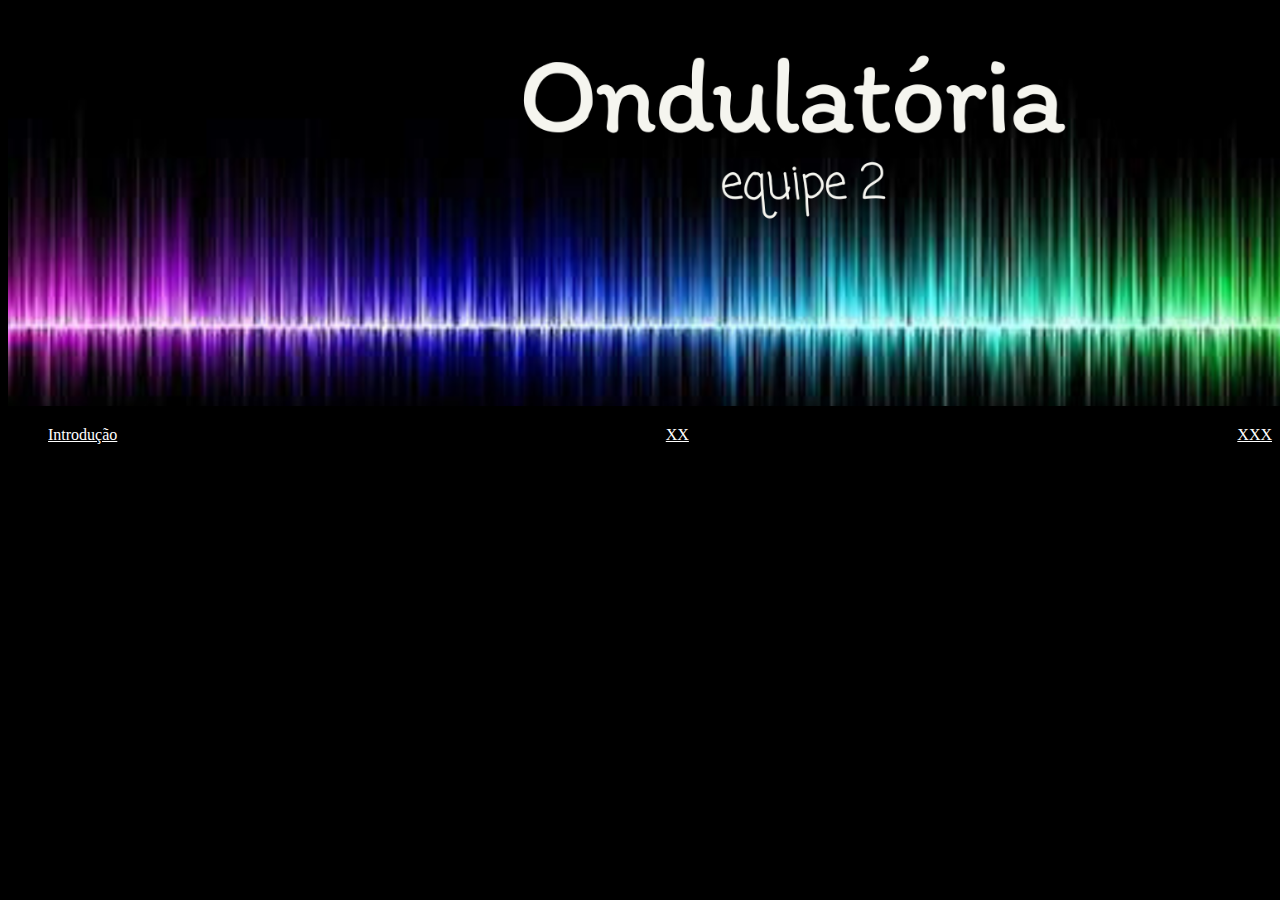
==== pagina 2.html @ 5d259b22 "Add files via upload" ====
<!DOCTYPE html>
<html lang="en">
<head>
    <meta charset="UTF-8">
    <title>Pagina 2</title>
    <link rel="stylesheet" href="style.css">
</head>
<body>
<header>
    <img class="imagem" src="capa.png">
    <ul>
        <li>
            <a href="index.html">Introdução</a>
        </li>
        <li>
            <a href="pagina 2.html">XX</a>
        </li>
        <li>
            <a href="pagina 3.html">XXX</a>
        </li>   
    </ul>

</header>

<main>

</main>

<footer>

</footer>
    
</body>

</html>
---- style.css ----
ul{
   display: flex;
    justify-content: space-between;
    align-items: center;
    list-style-type: none;
}
body{
    color: white;
    background-color: black;
}
a{
    color: white;
}
.imagem{
    width: 1590px;
}
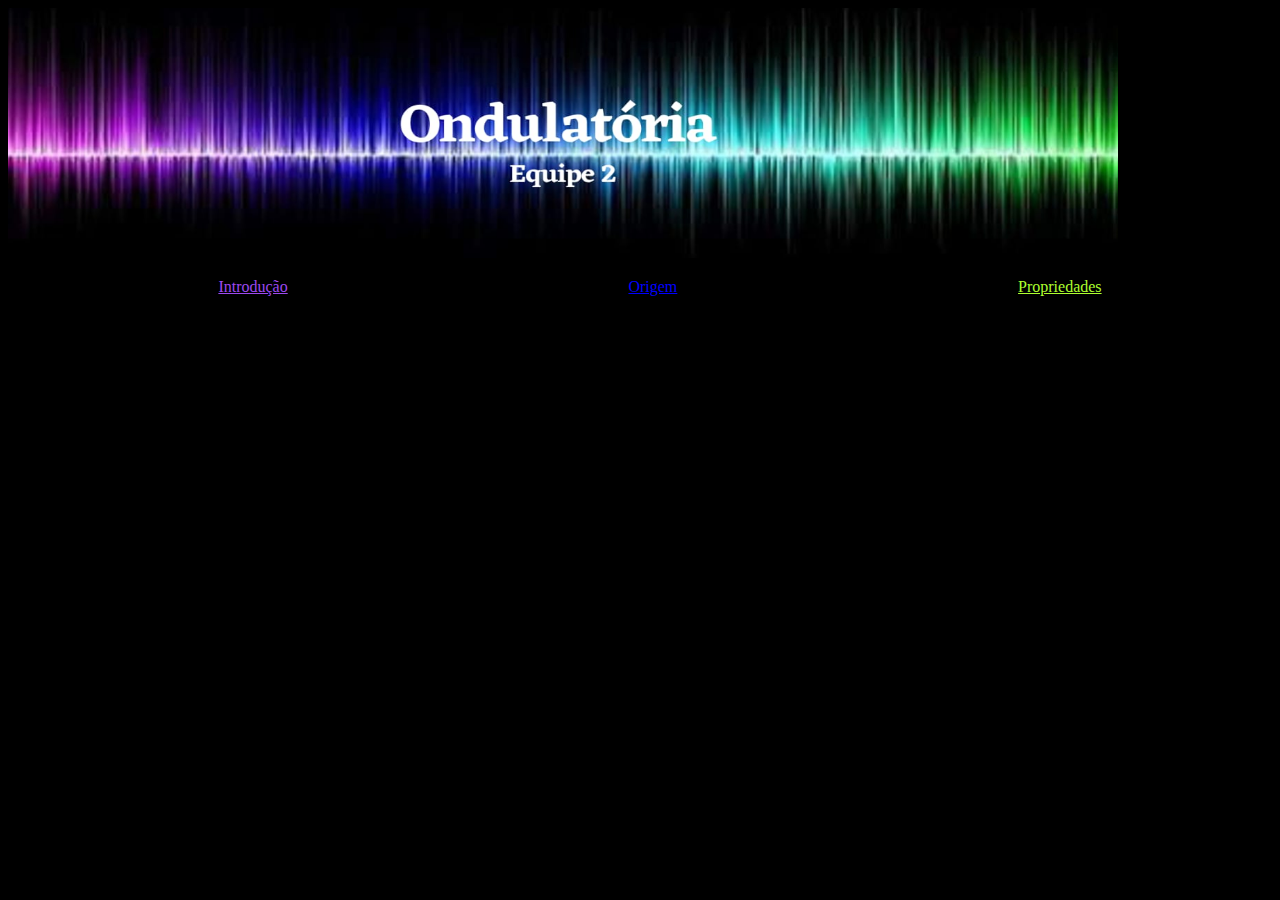
==== commit 4d709d34: "Add files via upload" ====
--- a/pagina 2.html
+++ b/pagina 2.html
@@ -1,8 +1,8 @@
 <!DOCTYPE html>
-<html lang="en">
+<html lang="pt-br">
 <head>
     <meta charset="UTF-8">
-    <title>Pagina 2</title>
+    <title>Origem</title>
     <link rel="stylesheet" href="style.css">
 </head>
 <body>
@@ -10,14 +10,14 @@
     <img class="imagem" src="capa.png">
     <ul>
         <li>
-            <a href="index.html">Introdução</a>
+            <a class="cor1" href="index.html">Introdução</a>
         </li>
         <li>
-            <a href="pagina 2.html">XX</a>
+            <a class="cor2" href="pagina 2.html">Origem</a>
         </li>
         <li>
-            <a href="pagina 3.html">XXX</a>
-        </li>   
+            <a class="cor3" href="pagina 3.html">Propriedades</a>
+        </li>
     </ul>
 
 </header>
--- a/style.css
+++ b/style.css
@@ -1,16 +1,54 @@
-ul{
-   display: flex;
+.links{
+    display: flex;
     justify-content: space-between;
     align-items: center;
     list-style-type: none;
+    margin-right: 20px;
+    margin-left: -20px;
 }
+  
+
 body{
     color: white;
-    background-color: black;
+    background-color: rgb(0, 0, 0);
 }
 a{
     color: white;
 }
 .imagem{
-    width: 1590px;
-}+    width: 1110px;
+    height: 250px;
+}
+
+.cor1{ 
+    color: rgb(157, 73, 240);
+}
+
+.cor2{
+    color: blue;
+}
+
+.cor3{ 
+    color: greenyellow;
+}
+
+.foto{
+    width: 150px;
+    margin-left: -50px;
+
+}
+
+ul{
+    list-style: none;
+    display: flex;
+    justify-content: space-around;
+}
+
+.onda{
+    width: 400px;
+    margin-left: 380px
+    
+}
+h3{
+    margin-top: -20px;
+}
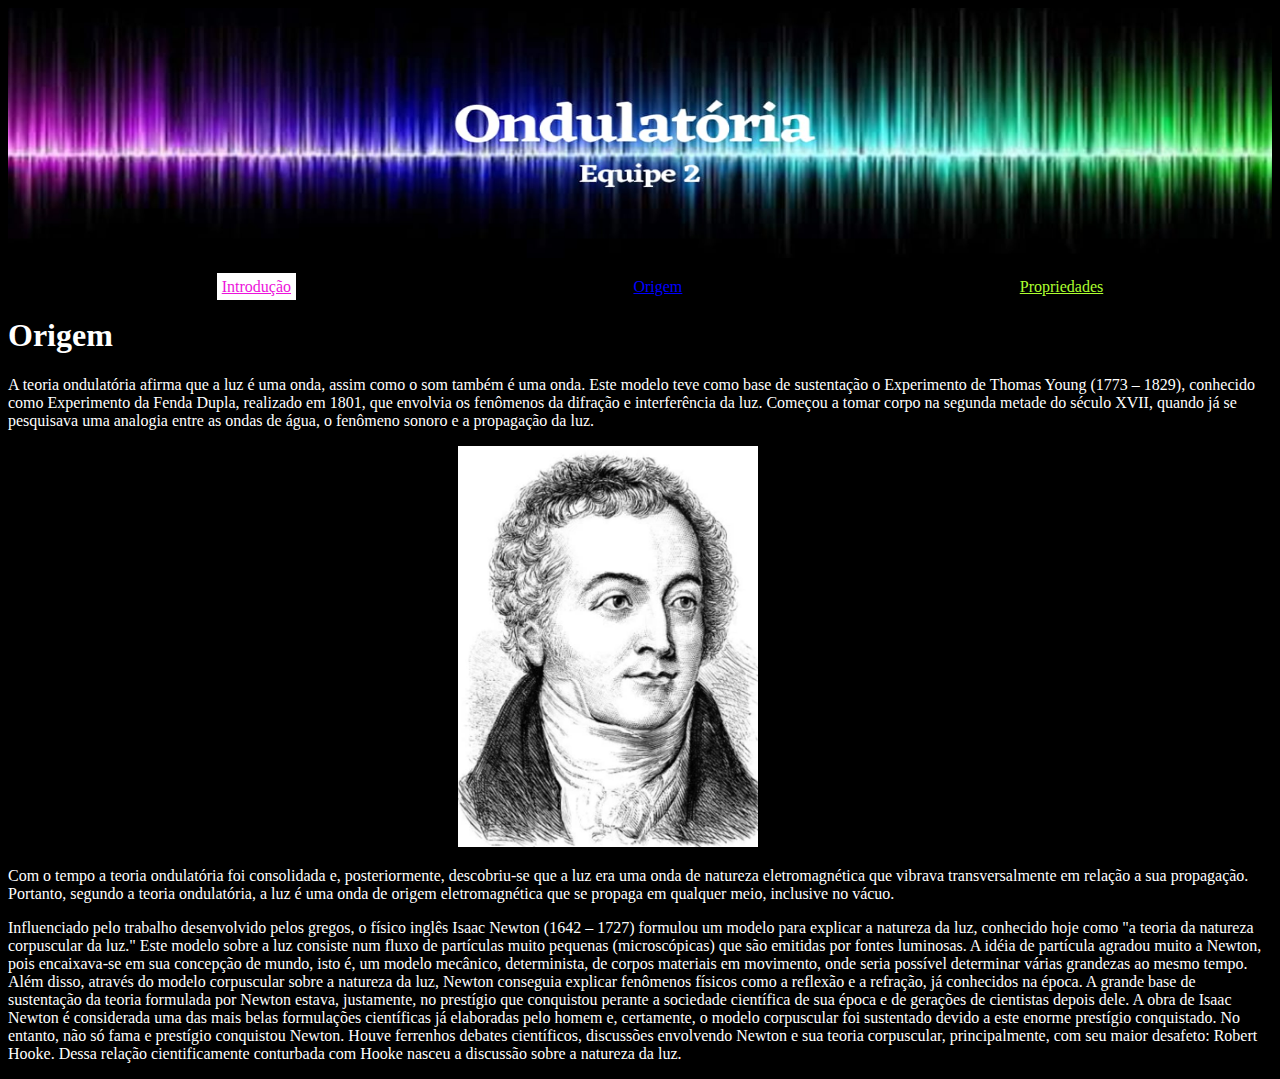
==== commit 9a3d4eb3: "Add files via upload" ====
--- a/pagina 2.html
+++ b/pagina 2.html
@@ -1,35 +1,62 @@
 <!DOCTYPE html>
 <html lang="pt-br">
+
 <head>
     <meta charset="UTF-8">
     <title>Origem</title>
     <link rel="stylesheet" href="style.css">
 </head>
+
 <body>
-<header>
-    <img class="imagem" src="capa.png">
-    <ul>
-        <li>
-            <a class="cor1" href="index.html">Introdução</a>
-        </li>
-        <li>
-            <a class="cor2" href="pagina 2.html">Origem</a>
-        </li>
-        <li>
-            <a class="cor3" href="pagina 3.html">Propriedades</a>
-        </li>
-    </ul>
+    <header>
+        <img class="imagem" src="capa.png">
+        <ul>
+            <li>
+                <a class="cor1" href="index.html">Introdução</a>
+            </li>
+            <li>
+                <a class="cor2" href="pagina 2.html">Origem</a>
+            </li>
+            <li>
+                <a class="cor3" href="pagina 3.html">Propriedades</a>
+            </li>
+        </ul>
 
-</header>
+    </header>
 
-<main>
+    <main>
+        <h1>Origem</h1>
+        <p>A teoria ondulatória afirma que a luz é uma onda, assim como o som também é uma onda. Este modelo teve como
+            base de sustentação o Experimento de Thomas Young (1773 – 1829), conhecido como Experimento da Fenda Dupla,
+            realizado em 1801, que envolvia os fenômenos da difração e interferência da luz. Começou a tomar corpo na
+            segunda metade do século XVII, quando já se pesquisava uma analogia entre as ondas
+            de água, o fenômeno sonoro e a propagação da luz.</p>
+        <img class="tamanho" src="Thomas.jfif">
+        <p>Com o tempo a teoria ondulatória foi consolidada e, posteriormente, descobriu-se que a luz era uma onda de
+            natureza eletromagnética que vibrava transversalmente em relação a sua propagação. Portanto, segundo a
+            teoria ondulatória, a luz é uma onda de origem eletromagnética que se propaga em qualquer
+            meio, inclusive no vácuo.</p>
+        <p>Influenciado pelo trabalho desenvolvido pelos gregos, o físico inglês Isaac Newton (1642 – 1727) formulou um
+            modelo para explicar a natureza da luz, conhecido hoje como "a teoria da natureza corpuscular da luz." Este
+            modelo sobre a luz consiste num fluxo de partículas muito pequenas (microscópicas) que são emitidas por
+            fontes luminosas. A idéia de partícula agradou muito a Newton, pois encaixava-se em sua concepção de mundo,
+            isto é, um modelo mecânico, determinista, de corpos materiais em movimento, onde seria possível determinar
+            várias grandezas ao mesmo tempo. Além disso, através do modelo corpuscular sobre a natureza da luz, Newton
+            conseguia explicar fenômenos físicos como a reflexão e a refração, já conhecidos na época.
+            A grande base de sustentação da teoria formulada por Newton estava, justamente, no prestígio que conquistou
+            perante a sociedade científica de sua época e de gerações de cientistas depois dele. A obra de Isaac Newton
+            é considerada uma das mais belas formulações científicas já elaboradas pelo homem e, certamente, o modelo
+            corpuscular foi sustentado devido a este enorme prestígio conquistado. No entanto, não só fama e prestígio
+            conquistou Newton. Houve ferrenhos debates científicos, discussões envolvendo Newton e sua teoria
+            corpuscular, principalmente, com seu maior desafeto: Robert Hooke. Dessa relação cientificamente conturbada
+            com Hooke nasceu a discussão sobre a natureza da luz.</p>
 
-</main>
+    </main>
 
-<footer>
+    <footer>
 
-</footer>
-    
+    </footer>
+
 </body>
 
 </html>--- a/style.css
+++ b/style.css
@@ -1,6 +1,6 @@
 .links{
     display: flex;
-    justify-content: space-between;
+    justify-content:space-around;
     align-items: center;
     list-style-type: none;
     margin-right: 20px;
@@ -16,12 +16,14 @@
     color: white;
 }
 .imagem{
-    width: 1110px;
+    width: 100%;
     height: 250px;
 }
 
-.cor1{ 
-    color: rgb(157, 73, 240);
+.cor1{
+    background-color: white;
+    padding: 5px; 
+    color: rgb(237, 18, 219);
 }
 
 .cor2{
@@ -45,10 +47,45 @@
 }
 
 .onda{
+    margin-top: 20px;
+    border: 8px solid cadetblue;
     width: 400px;
-    margin-left: 380px
+    margin-left: 400px
+
+    
+    
     
 }
 h3{
     margin-top: -20px;
 }
+
+.cor4{
+    color: rgb(237, 18, 219);
+
+}
+.cor5{
+    color: blueviolet;
+}
+.cor6{
+    color: blue;
+}
+.cor8{
+    color: aquamarine;
+}
+.cor7{
+    color: aqua;
+}
+.cor9{
+    color: greenyellow;
+}
+.tamanho{
+    width: 300px;
+    margin-left: 450px;
+}
+.titulo{
+    text-align: center;
+}
+.borda{
+    text-align: center;
+}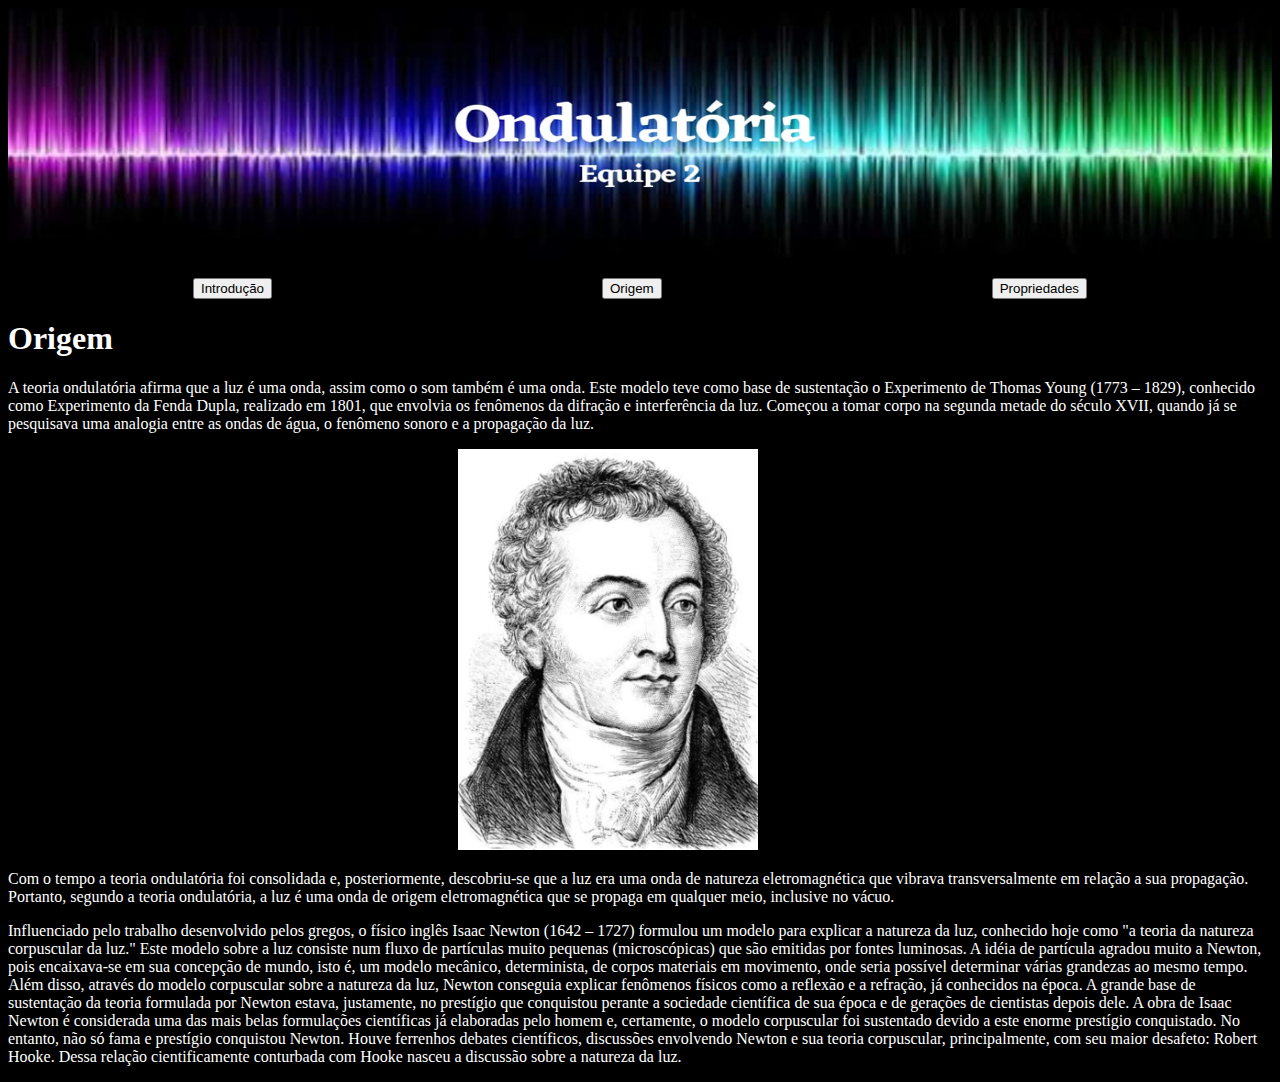
==== commit c788a02c: "Update pagina 2.html" ====
--- a/pagina 2.html
+++ b/pagina 2.html
@@ -10,21 +10,22 @@
 <body>
     <header>
         <img class="imagem" src="capa.png">
-        <ul>
+        <ul class="links">
             <li>
-                <a class="cor1" href="index.html">Introdução</a>
+                <a href="index.html"><button>Introdução</button></a>
             </li>
             <li>
-                <a class="cor2" href="pagina 2.html">Origem</a>
+                <a href="pagina 2.html"><button>Origem</button></a>
             </li>
             <li>
-                <a class="cor3" href="pagina 3.html">Propriedades</a>
+                <a href="pagina 3.html"><button>Propriedades</button></a>
             </li>
         </ul>
 
     </header>
 
     <main>
+        <div class="texto">
         <h1>Origem</h1>
         <p>A teoria ondulatória afirma que a luz é uma onda, assim como o som também é uma onda. Este modelo teve como
             base de sustentação o Experimento de Thomas Young (1773 – 1829), conhecido como Experimento da Fenda Dupla,
@@ -50,6 +51,7 @@
             conquistou Newton. Houve ferrenhos debates científicos, discussões envolvendo Newton e sua teoria
             corpuscular, principalmente, com seu maior desafeto: Robert Hooke. Dessa relação cientificamente conturbada
             com Hooke nasceu a discussão sobre a natureza da luz.</p>
+        </div>
 
     </main>
 
@@ -59,4 +61,4 @@
 
 </body>
 
-</html>+</html>
